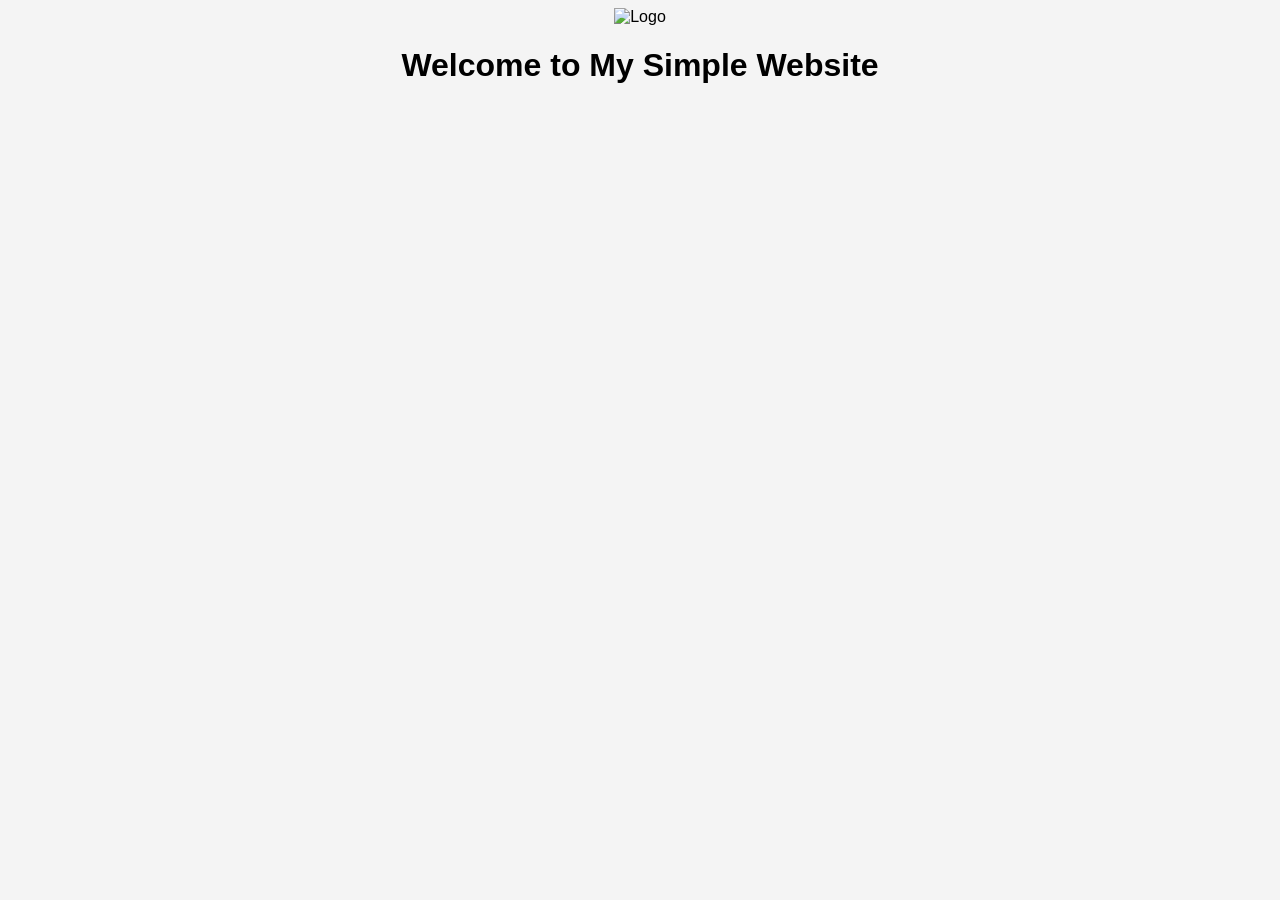
==== docs/index.html @ 3485a885 "initial commit" ====
<!DOCTYPE html>
<html lang="en">
<head>
    <meta charset="UTF-8">
    <title>My Simple Website</title>
    <link rel="stylesheet" href="style.css">
</head>
<body>

<header>
    <img src="logo.png" alt="Logo">
</header>

<h1>Welcome to My Simple Website</h1>

</body>
</html>
---- docs/style.css ----
body {
    font-family: Arial, sans-serif;
    background-color: #f4f4f4;
    text-align: center;
}

header img {
    width: 100px;
}
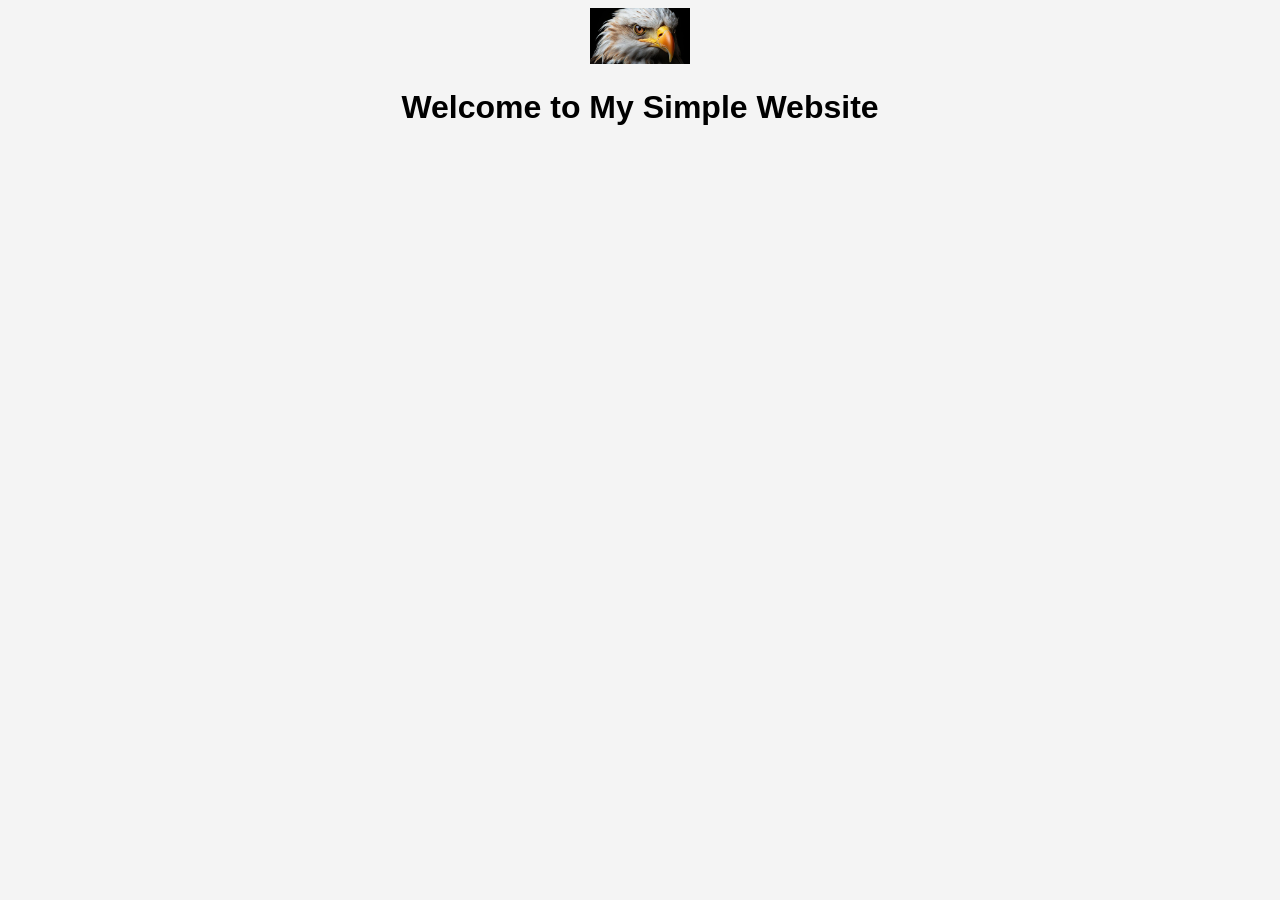
==== commit 1fc2d488: "initial commit" ====
--- a/docs/index.html
+++ b/docs/index.html
@@ -8,10 +8,10 @@
 <body>
 
 <header>
-    <img src="logo.png" alt="Logo">
+    <img src="eagle.jpg" alt="Logo">
 </header>
 
 <h1>Welcome to My Simple Website</h1>
 
 </body>
-</html>+</html>
